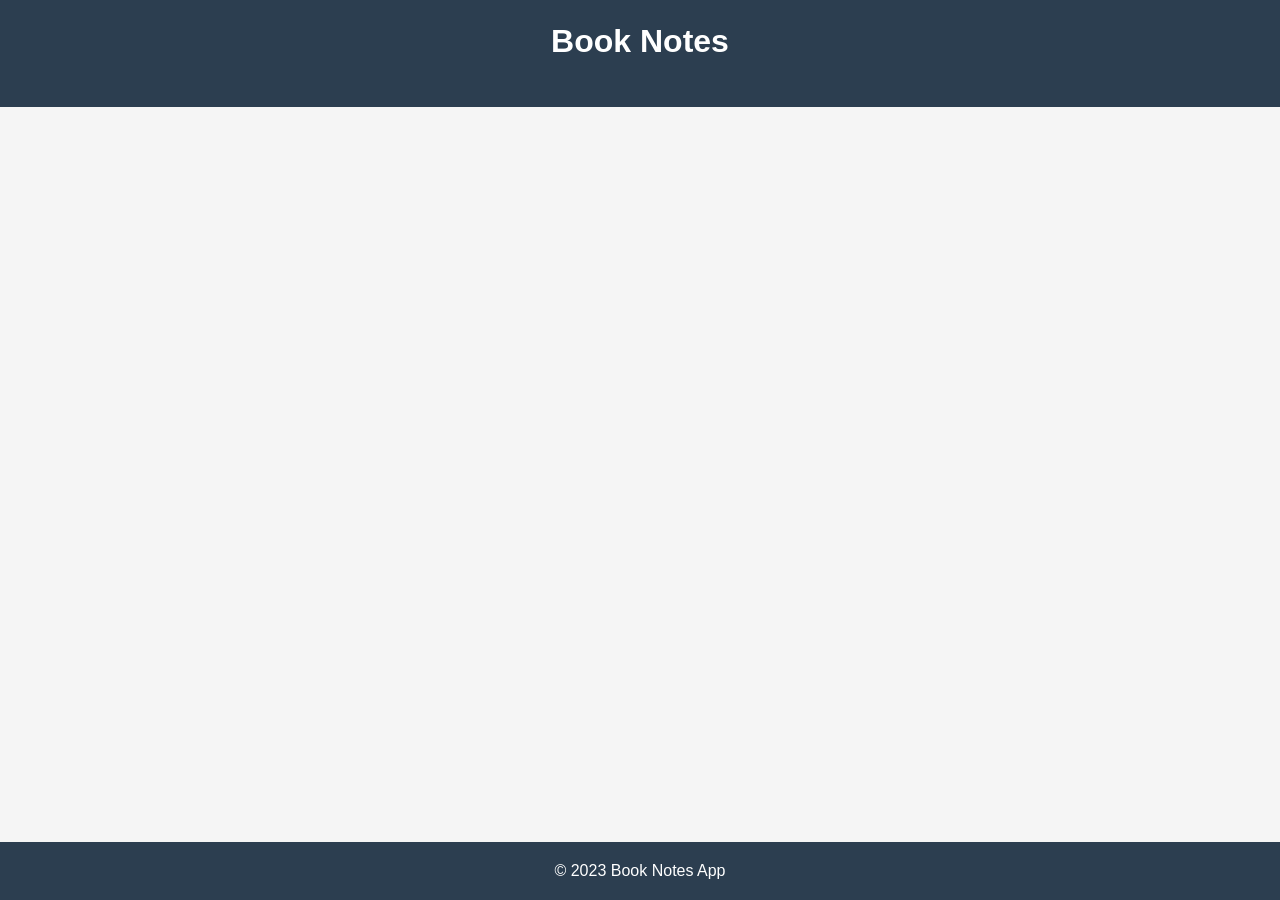
==== index.html @ 0439d12b "Add files via upload" ====
<!DOCTYPE html>
<html lang="en">
<head>
  <meta charset="UTF-8">
  <meta name="viewport" content="width=device-width, initial-scale=1.0">
  <title>Book Notes</title>
  <link href="https://cdnjs.cloudflare.com/ajax/libs/font-awesome/6.0.0-beta3/css/all.min.css" rel="stylesheet">
  <link href="css/styles.css" rel="stylesheet">
</head>
<body>
  <div id="app">
    <header>
      <h1>Book Notes</h1>
      <nav id="nav"></nav>
    </header>
    
    <main id="main-content">
      <!-- Content will be dynamically loaded here -->
    </main>
    
    <footer>
      <p>&copy; 2023 Book Notes App</p>
    </footer>
  </div>
  
  <script src="js/auth.js"></script>
  <script src="js/categories.js"></script>
  <script src="js/books.js"></script>
  <script src="js/notes.js"></script>
  <script src="js/app.js"></script>
</body>
</html>
---- css/styles.css ----
:root {
  --primary-color: #3498db;
  --secondary-color: #2980b9;
  --accent-color: #e74c3c;
  --light-color: #ecf0f1;
  --dark-color: #2c3e50;
  --success-color: #2ecc71;
  --warning-color: #f39c12;
  --danger-color: #e74c3c;
}

* {
  margin: 0;
  padding: 0;
  box-sizing: border-box;
}

body {
  font-family: 'Segoe UI', Tahoma, Geneva, Verdana, sans-serif;
  line-height: 1.6;
  background-color: #f5f5f5;
  color: #333;
}

#app {
  display: flex;
  flex-direction: column;
  min-height: 100vh;
}

header {
  background-color: var(--dark-color);
  color: white;
  padding: 1rem;
  text-align: center;
}

header h1 {
  margin-bottom: 0.5rem;
}

nav {
  display: flex;
  justify-content: center;
  gap: 1rem;
  padding: 0.5rem;
}

nav a {
  color: white;
  text-decoration: none;
  padding: 0.5rem 1rem;
  border-radius: 4px;
  transition: background-color 0.3s;
}

nav a:hover {
  background-color: var(--primary-color);
}

main {
  flex: 1;
  padding: 2rem;
  max-width: 1200px;
  margin: 0 auto;
  width: 100%;
}

footer {
  background-color: var(--dark-color);
  color: white;
  text-align: center;
  padding: 1rem;
  margin-top: auto;
}

/* Auth Forms */
.auth-form {
  max-width: 400px;
  margin: 2rem auto;
  padding: 2rem;
  background: white;
  border-radius: 8px;
  box-shadow: 0 2px 10px rgba(0, 0, 0, 0.1);
}

.auth-form h2 {
  margin-bottom: 1.5rem;
  text-align: center;
  color: var(--dark-color);
}

.form-group {
  margin-bottom: 1rem;
}

.form-group label {
  display: block;
  margin-bottom: 0.5rem;
  font-weight: bold;
}

.form-group input {
  width: 100%;
  padding: 0.75rem;
  border: 1px solid #ddd;
  border-radius: 4px;
  font-size: 1rem;
}

button {
  display: inline-block;
  background-color: var(--primary-color);
  color: white;
  border: none;
  padding: 0.75rem 1.5rem;
  border-radius: 4px;
  cursor: pointer;
  font-size: 1rem;
  transition: background-color 0.3s;
}

button:hover {
  background-color: var(--secondary-color);
}

.btn-danger {
  background-color: var(--danger-color);
}

.btn-danger:hover {
  background-color: #c0392b;
}

.btn-success {
  background-color: var(--success-color);
}

.btn-success:hover {
  background-color: #27ae60;
}

/* Dashboard */
.dashboard {
  display: grid;
  grid-template-columns: 250px 1fr;
  gap: 2rem;
}

.categories-sidebar {
  background: white;
  padding: 1rem;
  border-radius: 8px;
  box-shadow: 0 2px 10px rgba(0, 0, 0, 0.1);
}

.categories-sidebar h2 {
  margin-bottom: 1rem;
  padding-bottom: 0.5rem;
  border-bottom: 1px solid #eee;
}

.categories-list {
  list-style: none;
}

.categories-list li {
  padding: 0.5rem 0;
  border-bottom: 1px solid #eee;
}

.categories-list li:last-child {
  border-bottom: none;
}

.categories-list a {
  color: var(--dark-color);
  text-decoration: none;
  display: block;
  padding: 0.5rem;
  border-radius: 4px;
}

.categories-list a:hover {
  background-color: var(--light-color);
}

.category-form {
  margin-top: 1rem;
}

.books-container {
  background: white;
  padding: 1rem;
  border-radius: 8px;
  box-shadow: 0 2px 10px rgba(0, 0, 0, 0.1);
}

.books-header {
  display: flex;
  justify-content: space-between;
  align-items: center;
  margin-bottom: 1rem;
  padding-bottom: 0.5rem;
  border-bottom: 1px solid #eee;
}

.books-grid {
  display: grid;
  grid-template-columns: repeat(auto-fill, minmax(250px, 1fr));
  gap: 1rem;
}

.book-card {
  border: 1px solid #eee;
  border-radius: 8px;
  padding: 1rem;
  transition: transform 0.3s, box-shadow 0.3s;
}

.book-card:hover {
  transform: translateY(-5px);
  box-shadow: 0 5px 15px rgba(0, 0, 0, 0.1);
}

.book-card h3 {
  margin-bottom: 0.5rem;
  color: var(--dark-color);
}

.book-card p {
  margin-bottom: 0.5rem;
  color: #666;
}

.book-status {
  display: inline-block;
  padding: 0.25rem 0.5rem;
  border-radius: 4px;
  font-size: 0.8rem;
  font-weight: bold;
}

.status-to-read {
  background-color: #f1c40f;
  color: #000;
}

.status-reading {
  background-color: #3498db;
  color: #fff;
}

.status-read {
  background-color: #2ecc71;
  color: #fff;
}

.book-actions {
  display: flex;
  gap: 0.5rem;
  margin-top: 1rem;
}

/* Book Form */
.book-form {
  max-width: 600px;
  margin: 0 auto;
  background: white;
  padding: 2rem;
  border-radius: 8px;
  box-shadow: 0 2px 10px rgba(0, 0, 0, 0.1);
}

.book-form h2 {
  margin-bottom: 1.5rem;
  text-align: center;
}

.form-row {
  display: grid;
  grid-template-columns: 1fr 1fr;
  gap: 1rem;
  margin-bottom: 1rem;
}

/* Notes */
.notes-container {
  max-width: 800px;
  margin: 0 auto;
}

.notes-header {
  display: flex;
  justify-content: space-between;
  align-items: center;
  margin-bottom: 1rem;
}

.note-card {
  background: white;
  padding: 1rem;
  border-radius: 8px;
  box-shadow: 0 2px 5px rgba(0, 0, 0, 0.1);
  margin-bottom: 1rem;
}

.note-content {
  margin-bottom: 1rem;
}

.note-meta {
  font-size: 0.8rem;
  color: #666;
  display: flex;
  justify-content: space-between;
}

.note-actions {
  display: flex;
  gap: 0.5rem;
}

/* Utility Classes */
.text-center {
  text-align: center;
}

.mt-1 { margin-top: 0.5rem; }
.mt-2 { margin-top: 1rem; }
.mt-3 { margin-top: 1.5rem; }
.mt-4 { margin-top: 2rem; }

.mb-1 { margin-bottom: 0.5rem; }
.mb-2 { margin-bottom: 1rem; }
.mb-3 { margin-bottom: 1.5rem; }
.mb-4 { margin-bottom: 2rem; }

.hidden {
  display: none;
}

/* Responsive */
@media (max-width: 768px) {
  .dashboard {
    grid-template-columns: 1fr;
  }
  
  .form-row {
    grid-template-columns: 1fr;
  }
}
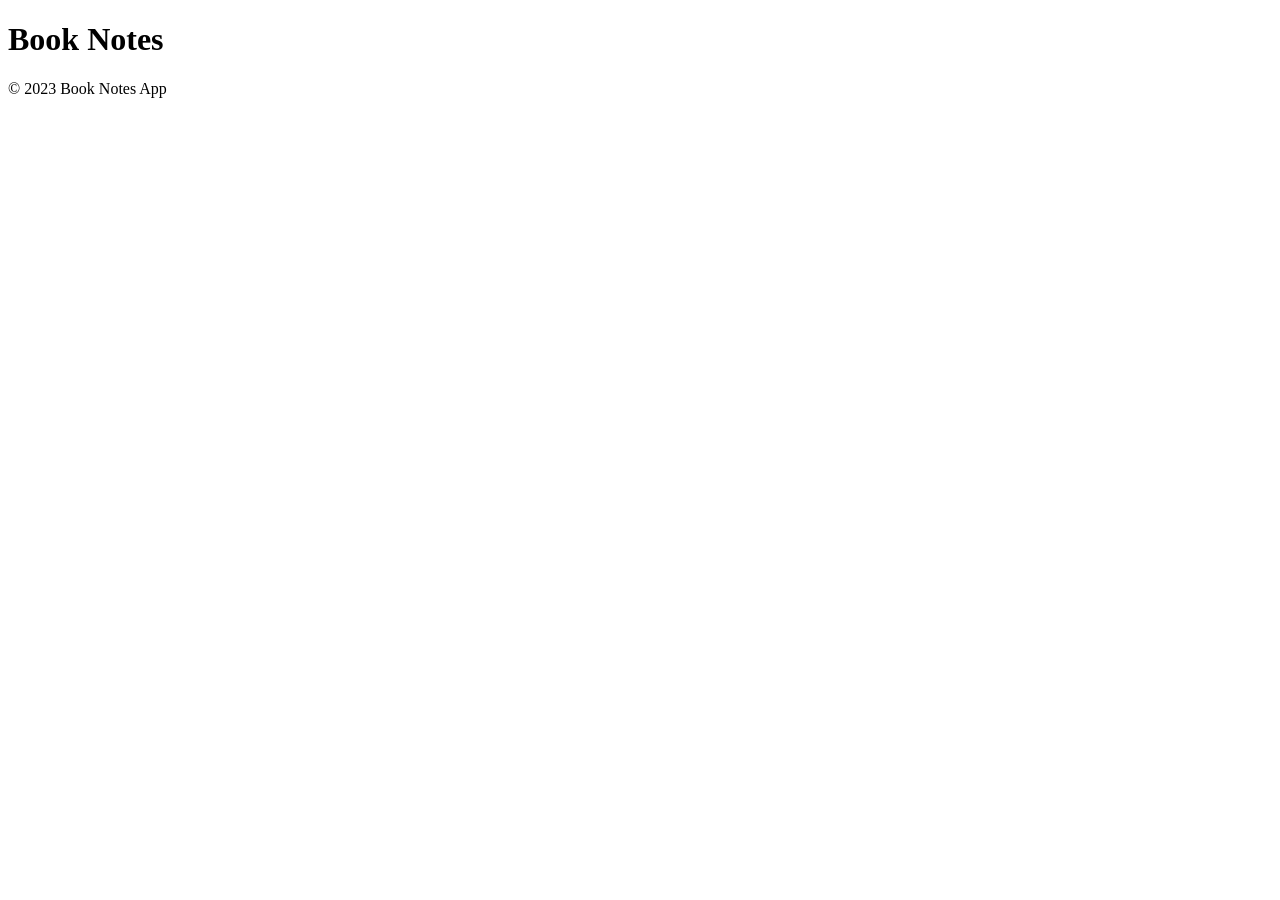
==== commit c33d30b7: "Update index.html" ====
--- a/index.html
+++ b/index.html
@@ -29,4 +29,4 @@
   <script src="js/notes.js"></script>
   <script src="js/app.js"></script>
 </body>
-</html>+</html>
